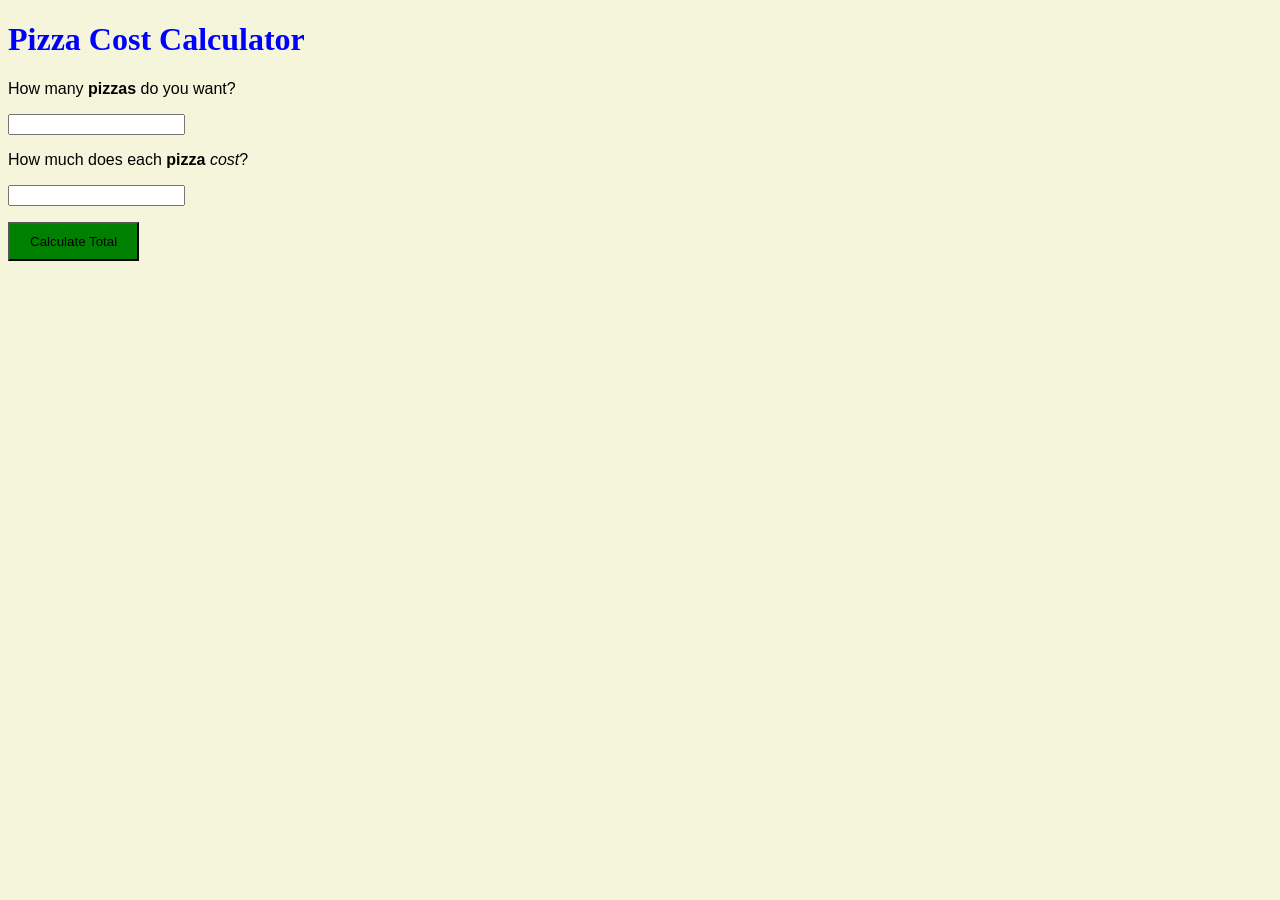
==== Lab4/pizza_calculator.html @ a678141e "Add my Pizza Cost Calculator - Lab4" ====
<!DOCTYPE html>
<html>
    <head>
        <h1>Pizza Cost Calculator</h1>
    </head>
    <body>
    <p>How many <b>pizzas</b> do you want?</p>
    <input id ="choice" type="number">
    <p>How much does each <b>pizza</b> <i>cost</i>?</p>
    <input id ="cost" type="number">
    <p><button onclick="calculateTotal()">Calculate Total</button>  
  </p>
    <p id="result"></p>
    </body>
    <script>      function calculateTotal() {
        var choice = document.getElementById("choice").value;
        var cost = document.getElementById("cost").value;
        var total = choice * cost;
        document.getElementById("result").innerHTML = "The total cost is: $" + total;
    }</script>
<style>
    body {
        font-family: Arial;
        background-color: beige;
    }
    h1 {
        font-family: 'Segoe UI', Tahoma;
        color: Blue;
    }
button {
        padding: 10px 20px;
        background-color: green;
        color: black;
    }
    button:hover {
        background-color: white;
    }
    </style>
</html>
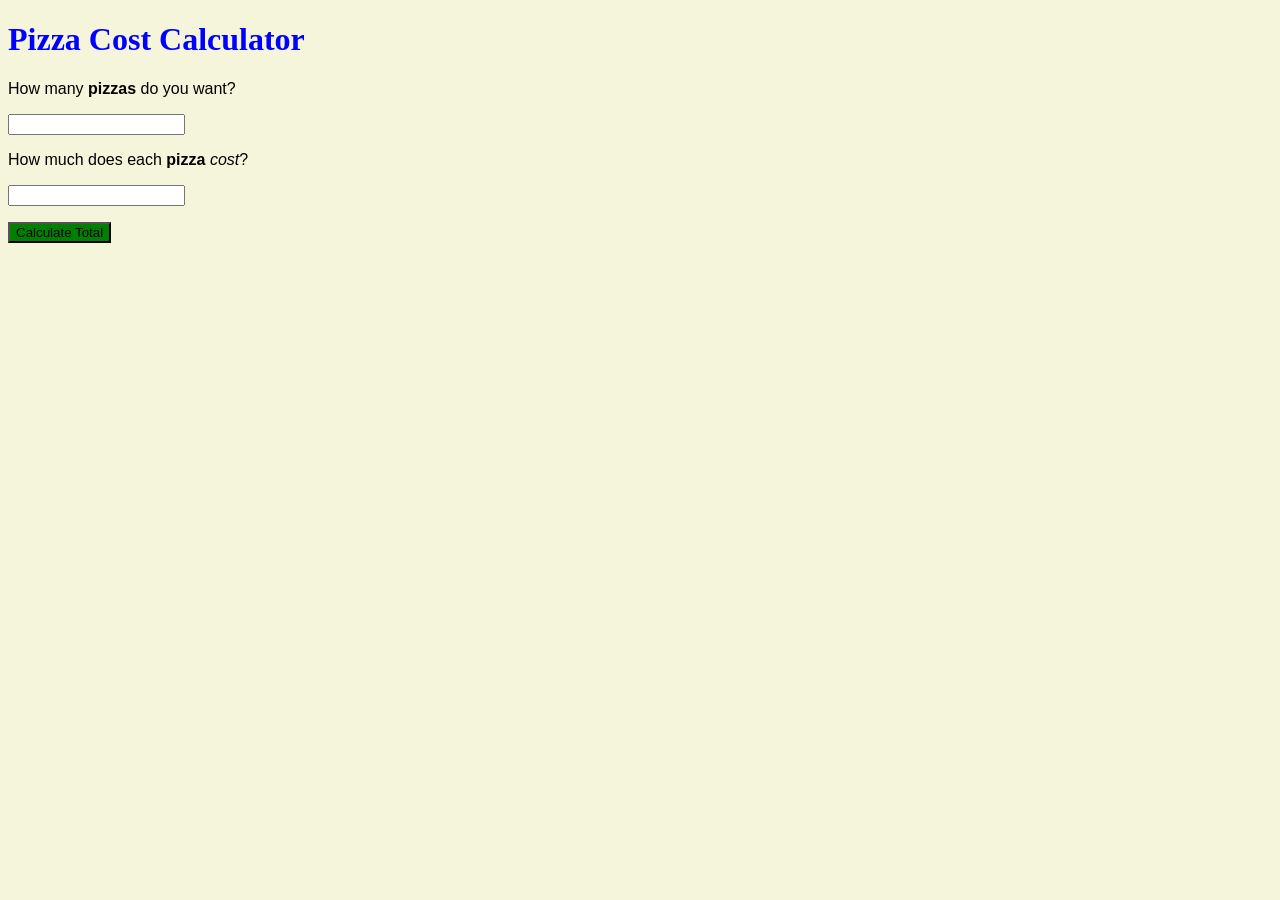
==== commit 5569976d: "Finalize Code - Lab4 - Pizza Calculator Removed padding and hover effect from button styles." ====
--- a/Lab4/pizza_calculator.html
+++ b/Lab4/pizza_calculator.html
@@ -28,12 +28,8 @@
         color: Blue;
     }
 button {
-        padding: 10px 20px;
         background-color: green;
         color: black;
     }
-    button:hover {
-        background-color: white;
-    }
     </style>
 </html>
